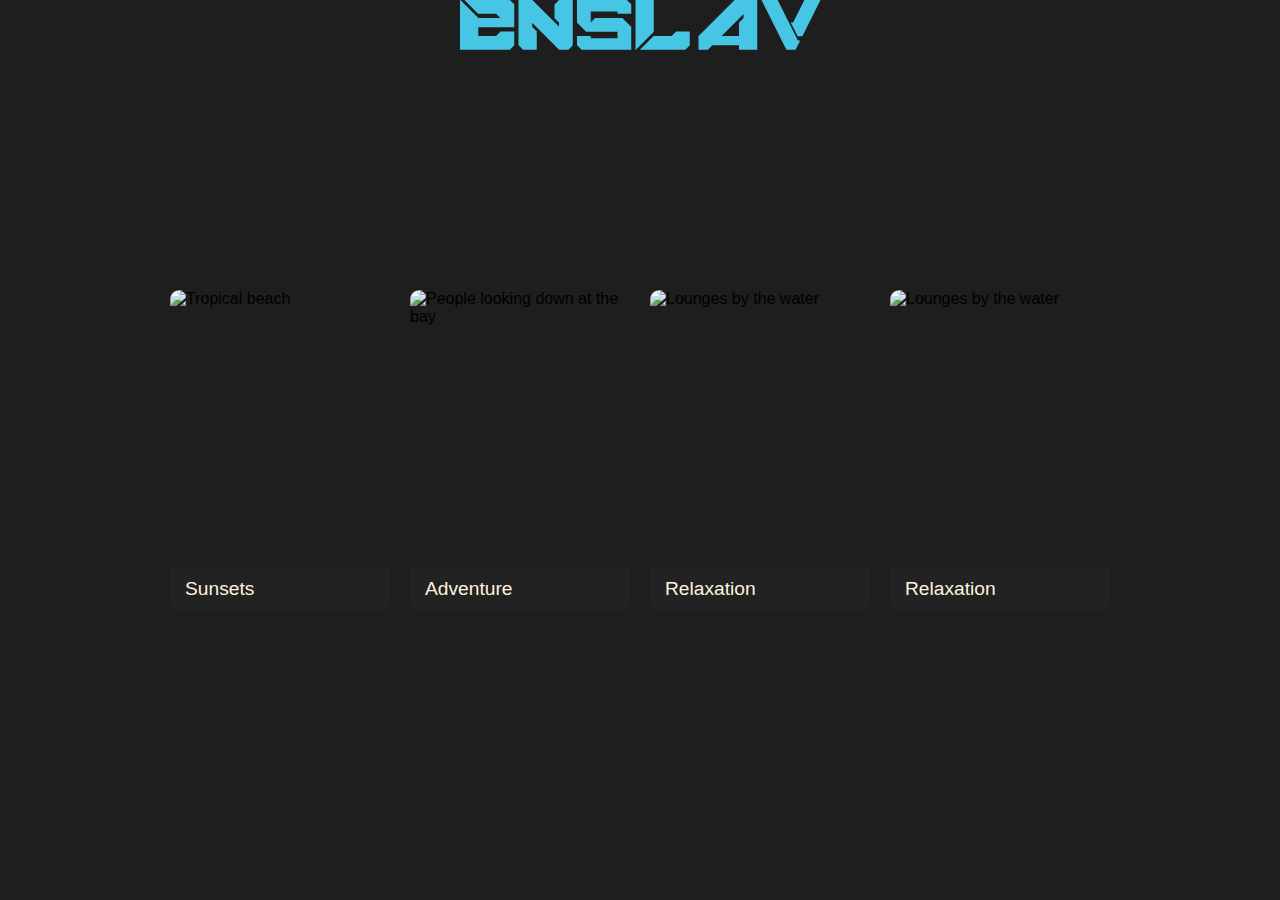
==== AboutUs.html @ 3aa9cc4b "Add files via upload" ====
<!DOCTYPE html>
<html>

<head>
    <meta charset="UTF-8">
    <title>@sky.git - Photo Filters &amp; Captions</title>
    <link rel="stylesheet" href="style.css">
</head>

<body>
    <img src="Logo.png" alt="Logo" class="logo">

    <figure>
        <img src="https://images.unsplash.com/photo-1542259009477-d625272157b7?ixlib=rb-4.0.3&ixid=M3wxMjA3fDB8MHxwaG90by1wYWdlfHx8fGVufDB8fHx8fA%3D%3D&auto=format&fit=crop&w=1738&q=80"
            alt="Tropical beach" " title=" Photo by Ganapathy Kumar for Unsplash">
        <figcaption>
            <div class="caption-title">Sunsets</div>
            <div class="caption-full">Lorem ipsum dolor, sit amet consectetur adipisicing elit. Quis pariatur corrupti
                nesciunt aliquam! Assumenda, distinctio suscipit dicta at cupiditate optio voluptatem magni numquam
                dolore
                eveniet commodi ut ratione quidem itaque!</div>
        </figcaption>
    </figure>
    <figure>
        <img src="https://images.unsplash.com/photo-1566371486490-560ded23b5e4?ixlib=rb-4.0.3&ixid=M3wxMjA3fDB8MHxwaG90by1wYWdlfHx8fGVufDB8fHx8fA%3D%3D&auto=format&fit=crop&w=1740&q=80"
            alt="People looking down at the bay" title="Photo by Tron Le for Unsplash">
        <figcaption>
            <div class="caption-title">Adventure</div>
            <div class="caption-full">Lorem ipsum dolor, sit amet consectetur adipisicing elit. Quis pariatur corrupti
                nesciunt aliquam! Assumenda, distinctio suscipit dicta at cupiditate optio voluptatem magni numquam
                dolore
                eveniet commodi ut ratione quidem itaque!</div>
        </figcaption>
    </figure>
    <figure>
        <img src="https://images.unsplash.com/photo-1597634285596-01fd1bffe116?ixlib=rb-4.0.3&ixid=M3wxMjA3fDB8MHxwaG90by1wYWdlfHx8fGVufDB8fHx8fA%3D%3D&auto=format&fit=crop&w=1548&q=80"
            alt="Lounges by the water " title="Photo by Yang Wewe for Unsplash">
        <figcaption>
            <div class="caption-title">Relaxation</div>
            <div class="caption-full">Lorem ipsum dolor, sit amet consectetur adipisicing elit. Quis pariatur corrupti
                nesciunt aliquam! Assumenda, distinctio suscipit dicta at cupiditate optio voluptatem magni numquam
                dolore
                eveniet commodi ut ratione quidem itaque!</div>
        </figcaption>
    </figure>
    <figure>
        <img src="https://images.unsplash.com/photo-1597634285596-01fd1bffe116?ixlib=rb-4.0.3&ixid=M3wxMjA3fDB8MHxwaG90by1wYWdlfHx8fGVufDB8fHx8fA%3D%3D&auto=format&fit=crop&w=1548&q=80"
            alt="Lounges by the water " title="Photo by Yang Wewe for Unsplash">
        <figcaption>
            <div class="caption-title">Relaxation</div>
            <div class="caption-full">Lorem ipsum dolor, sit amet consectetur adipisicing elit. Quis pariatur corrupti
                nesciunt aliquam! Assumenda, distinctio suscipit dicta at cupiditate optio voluptatem magni numquam
                dolore
                eveniet commodi ut ratione quidem itaque!</div>
        </figcaption>
    </figure>
    <script src="script.js"></script>
</body>

</html>
---- style.css ----
@import url('https://fonts.googleapis.com/css2?family=Roboto:wght@400;700&display=swap');

* {
    box-sizing: border-box;
}
.logo{
    position: absolute;
    top: 0;

}

body {
    font-family: 'Gill Sans', 'Gill Sans MT', Calibri, 'Trebuchet MS', sans-serif;
    display: flex;
    align-items: center;
    justify-content: center;
    height: 100vh;
    overflow: hidden;
    margin: 0;
    background-color: #1e1e1e;
}

figure {
    position: relative;
    width: 220px;
    height: 320px;
    overflow: hidden;
    margin: 0 10px;
    border-radius: 0.6rem;
}

figure img {
    width: 100%;
    height: 100%;
    object-fit: cover;
    border: none;
}

figcaption {
    background-color: rgba(48, 48, 48, 0.3);
    color: #fff2de;
    padding: 10px 15px;
    margin: none;
    position: absolute;
    bottom: 0;
    width: 100%;
    height: 42px;
    overflow: hidden;
    transition: 0.5s ease-in-out;
}

.caption-title {
    font-size: 1.2em;
}

.caption-full {
    opacity: 0;
    margin-top: 10px;
}

.expanded {
    height: 100%;
    transition: 0.5s ease-in-out;
    background-color: rgba(48, 48, 48, 0.7);
}

.visible {
    opacity: 100;
}

.image-filter {
    filter: blur(5px) contrast(90%);
}
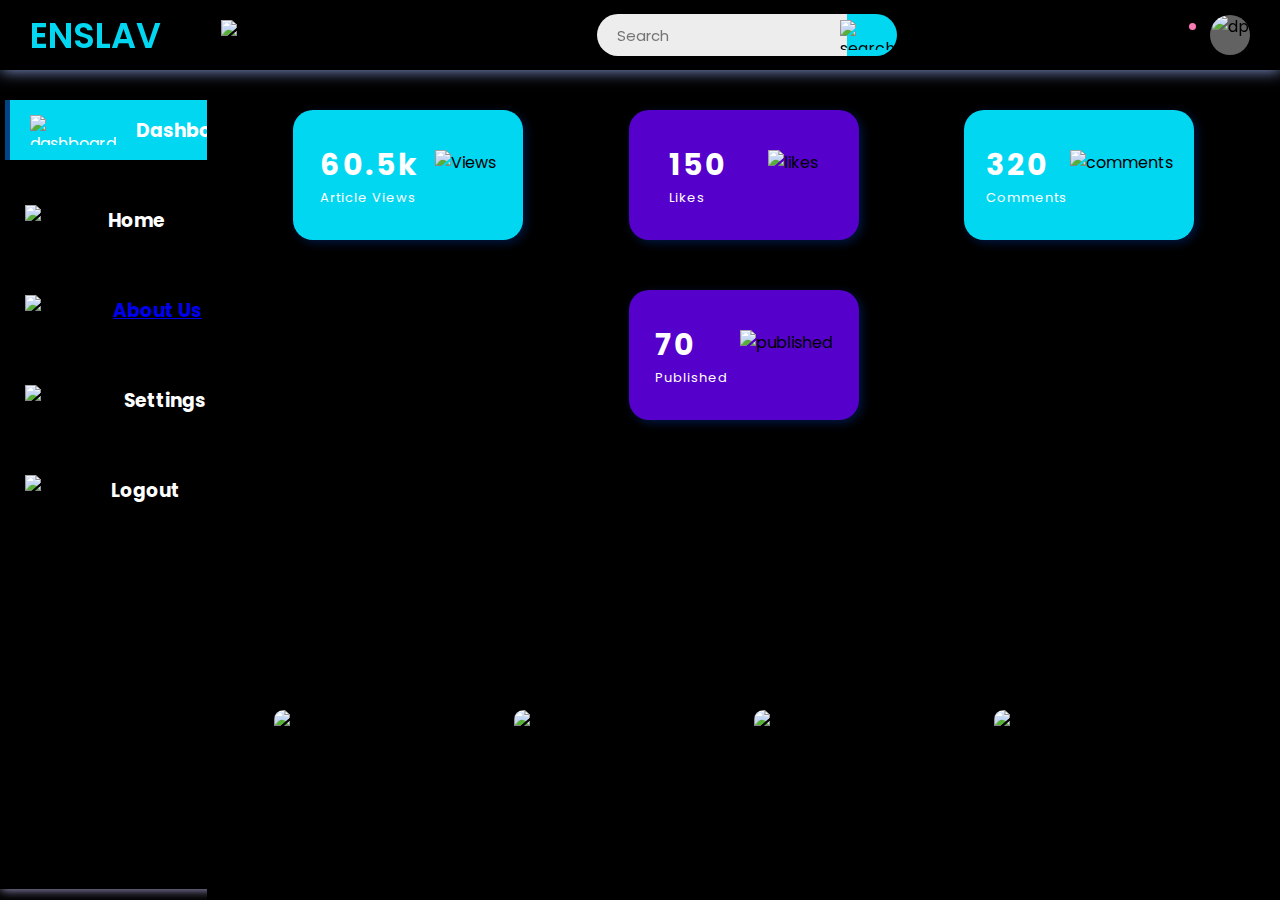
==== commit 3afe7b98: "Update AboutUs.html" ====
--- a/AboutUs.html
+++ b/AboutUs.html
@@ -1,60 +1,286 @@
 <!DOCTYPE html>
-<html>
-
+<html lang="en">
+ 
 <head>
     <meta charset="UTF-8">
-    <title>@sky.git - Photo Filters &amp; Captions</title>
-    <link rel="stylesheet" href="style.css">
+    <meta http-equiv="X-UA-Compatible"
+          content="IE=edge">
+    <meta name="viewport"
+          content="width=device-width,
+                   initial-scale=1.0">
+    <title>ENSLAV</title>
+    <link rel="stylesheet"
+          href="Homepage.css">
+    <link rel="stylesheet"
+          href="HomepageResponsive.css">
 </head>
-
+ 
 <body>
-    <img src="Logo.png" alt="Logo" class="logo">
-
-    <figure>
-        <img src="https://images.unsplash.com/photo-1542259009477-d625272157b7?ixlib=rb-4.0.3&ixid=M3wxMjA3fDB8MHxwaG90by1wYWdlfHx8fGVufDB8fHx8fA%3D%3D&auto=format&fit=crop&w=1738&q=80"
-            alt="Tropical beach" " title=" Photo by Ganapathy Kumar for Unsplash">
-        <figcaption>
-            <div class="caption-title">Sunsets</div>
-            <div class="caption-full">Lorem ipsum dolor, sit amet consectetur adipisicing elit. Quis pariatur corrupti
-                nesciunt aliquam! Assumenda, distinctio suscipit dicta at cupiditate optio voluptatem magni numquam
-                dolore
-                eveniet commodi ut ratione quidem itaque!</div>
-        </figcaption>
-    </figure>
-    <figure>
-        <img src="https://images.unsplash.com/photo-1566371486490-560ded23b5e4?ixlib=rb-4.0.3&ixid=M3wxMjA3fDB8MHxwaG90by1wYWdlfHx8fGVufDB8fHx8fA%3D%3D&auto=format&fit=crop&w=1740&q=80"
-            alt="People looking down at the bay" title="Photo by Tron Le for Unsplash">
-        <figcaption>
-            <div class="caption-title">Adventure</div>
-            <div class="caption-full">Lorem ipsum dolor, sit amet consectetur adipisicing elit. Quis pariatur corrupti
-                nesciunt aliquam! Assumenda, distinctio suscipit dicta at cupiditate optio voluptatem magni numquam
-                dolore
-                eveniet commodi ut ratione quidem itaque!</div>
-        </figcaption>
-    </figure>
-    <figure>
-        <img src="https://images.unsplash.com/photo-1597634285596-01fd1bffe116?ixlib=rb-4.0.3&ixid=M3wxMjA3fDB8MHxwaG90by1wYWdlfHx8fGVufDB8fHx8fA%3D%3D&auto=format&fit=crop&w=1548&q=80"
-            alt="Lounges by the water " title="Photo by Yang Wewe for Unsplash">
-        <figcaption>
-            <div class="caption-title">Relaxation</div>
-            <div class="caption-full">Lorem ipsum dolor, sit amet consectetur adipisicing elit. Quis pariatur corrupti
-                nesciunt aliquam! Assumenda, distinctio suscipit dicta at cupiditate optio voluptatem magni numquam
-                dolore
-                eveniet commodi ut ratione quidem itaque!</div>
-        </figcaption>
-    </figure>
-    <figure>
-        <img src="https://images.unsplash.com/photo-1597634285596-01fd1bffe116?ixlib=rb-4.0.3&ixid=M3wxMjA3fDB8MHxwaG90by1wYWdlfHx8fGVufDB8fHx8fA%3D%3D&auto=format&fit=crop&w=1548&q=80"
-            alt="Lounges by the water " title="Photo by Yang Wewe for Unsplash">
-        <figcaption>
-            <div class="caption-title">Relaxation</div>
-            <div class="caption-full">Lorem ipsum dolor, sit amet consectetur adipisicing elit. Quis pariatur corrupti
-                nesciunt aliquam! Assumenda, distinctio suscipit dicta at cupiditate optio voluptatem magni numquam
-                dolore
-                eveniet commodi ut ratione quidem itaque!</div>
-        </figcaption>
-    </figure>
-    <script src="script.js"></script>
+   
+    <!-- for header part -->
+    <header>
+ 
+        <div class="logosec">
+            <div class="logo">ENSLAV</div>
+            <img src=
+"https://media.geeksforgeeks.org/wp-content/uploads/20221210182541/Untitled-design-(30).png"
+                class="icn menuicn"
+                id="menuicn"
+                alt="menu-icon">
+        </div>
+ 
+        <div class="searchbar">
+            <input type="text"
+                   placeholder="Search">
+            <div class="searchbtn">
+              <img src=
+"https://media.geeksforgeeks.org/wp-content/uploads/20221210180758/Untitled-design-(28).png"
+                    class="icn srchicn"
+                    alt="search-icon">
+              </div>
+        </div>
+ 
+        <div class="message">
+            <div class="circle"></div>
+            <img src=
+"https://media.geeksforgeeks.org/wp-content/uploads/20221210183322/8.png"
+                 class="icn"
+                 alt="">
+            <div class="dp">
+              <img src=
+"https://media.geeksforgeeks.org/wp-content/uploads/20221210180014/profile-removebg-preview.png"
+                    class="dpicn"
+                    alt="dp">
+              </div>
+        </div>
+ 
+    </header>
+ 
+    <div class="main-container">
+        <div class="navcontainer">
+            <nav class="nav">
+                <div class="nav-upper-options">
+                    <div class="nav-option option1">
+                        <img src=
+"https://media.geeksforgeeks.org/wp-content/uploads/20221210182148/Untitled-design-(29).png"
+                            class="nav-img"
+                            alt="dashboard">
+                        <h3> Dashboard</h3>
+                    </div>
+ 
+                    <div class="option2 nav-option">
+                        <img src=
+"https://media.geeksforgeeks.org/wp-content/uploads/20221210183322/9.png"
+                            class="nav-img"
+                            alt="Home">
+                        <h3> Home</h3>
+                    </div>
+ 
+                    <div class="nav-option option3">
+                        <img src=
+"https://media.geeksforgeeks.org/wp-content/uploads/20221210183320/5.png"
+                            class="nav-img"
+                            alt="report">
+                        <h3> <a href="aboutus/AboutUs.html">About Us</a></h3>
+                    </div>
+ 
+ 
+
+ 
+                    <div class="nav-option option6">
+                        <img src=
+"https://media.geeksforgeeks.org/wp-content/uploads/20221210183320/4.png"
+                            class="nav-img"
+                            alt="settings">
+                        <h3> Settings</h3>
+                    </div>
+ 
+                    <div class="nav-option logout">
+                        <img src=
+"https://media.geeksforgeeks.org/wp-content/uploads/20221210183321/7.png"
+                            class="nav-img"
+                            alt="logout">
+                        <h3>Logout</h3>
+                    </div>
+ 
+                </div>
+            </nav>
+        </div>
+        <div class="main">
+ 
+            <div class="searchbar2">
+                <input type="text"
+                       name=""
+                       id=""
+                       placeholder="Search">
+                <div class="searchbtn">
+                  <img src=
+"https://media.geeksforgeeks.org/wp-content/uploads/20221210180758/Untitled-design-(28).png"
+                        class="icn srchicn"
+                        alt="search-button">
+                  </div>
+            </div>
+ 
+            <div class="box-container">
+ 
+                <div class="box box1">
+                    <div class="text">
+                        <h2 class="topic-heading">60.5k</h2>
+                        <h2 class="topic">Article Views</h2>
+                    </div>
+ 
+                    <img src=
+"https://media.geeksforgeeks.org/wp-content/uploads/20221210184645/Untitled-design-(31).png"
+                        alt="Views">
+                </div>
+ 
+                <div class="box box2">
+                    <div class="text">
+                        <h2 class="topic-heading">150</h2>
+                        <h2 class="topic">Likes</h2>
+                    </div>
+ 
+                    <img src=
+"https://media.geeksforgeeks.org/wp-content/uploads/20221210185030/14.png"
+                         alt="likes">
+                </div>
+ 
+                <div class="box box3">
+                    <div class="text">
+                        <h2 class="topic-heading">320</h2>
+                        <h2 class="topic">Comments</h2>
+                    </div>
+ 
+                    <img src=
+"https://media.geeksforgeeks.org/wp-content/uploads/20221210184645/Untitled-design-(32).png"
+                        alt="comments">
+                </div>
+ 
+                <div class="box box4">
+                    <div class="text">
+                        <h2 class="topic-heading">70</h2>
+                        <h2 class="topic">Published</h2>
+                    </div>
+ 
+                    <img src=
+"https://media.geeksforgeeks.org/wp-content/uploads/20221210185029/13.png" alt="published">
+                </div>
+            </div>
+            <style>
+.about {
+    display: flex;
+    align-items: center;
+    justify-content: center;
+    overflow: hidden;
+    height: 100vh;
+
+}
+figure {
+    position: relative;
+    width: 220px;
+    height: 320px;
+    overflow: hidden;
+    margin: 0 10px;
+    border-radius: 0.6rem;
+}
+
+figure img {
+    width: 100%;
+    height: 100%;
+    object-fit: cover;
+    border: none;
+}
+
+figcaption {
+    background-color: rgba(48, 48, 48, 0.3);
+    color: #fff2de;
+    padding: 10px 15px;
+    margin: none;
+    position: absolute;
+    bottom: 0;
+    width: 100%;
+    height: 42px;
+    overflow: hidden;
+    transition: 0.5s ease-in-out;
+}
+
+.caption-title {
+    font-size: 1.2em;
+}
+
+.caption-full {
+    opacity: 0;
+    margin-top: 10px;
+}
+
+.expanded {
+    height: 100%;
+    transition: 0.5s ease-in-out;
+    background-color: rgba(48, 48, 48, 0.7);
+}
+
+.visible {
+    opacity: 100;
+}
+
+.image-filter {
+    filter: blur(5px) contrast(90%);
+}
+            </style>
+ 
+            <div class="about">
+
+                <figure>
+                    <img src="https://images.unsplash.com/photo-1542259009477-d625272157b7?ixlib=rb-4.0.3&ixid=M3wxMjA3fDB8MHxwaG90by1wYWdlfHx8fGVufDB8fHx8fA%3D%3D&auto=format&fit=crop&w=1738&q=80"
+                        alt="Tropical beach" " title=" Photo by Ganapathy Kumar for Unsplash">
+                    <figcaption>
+                        <div class="caption-title">Sunsets</div>
+                        <div class="caption-full">Lorem ipsum dolor, sit amet consectetur adipisicing elit. Quis pariatur corrupti
+                            nesciunt aliquam! Assumenda, distinctio suscipit dicta at cupiditate optio voluptatem magni numquam
+                            dolore
+                            eveniet commodi ut ratione quidem itaque!</div>
+                    </figcaption>
+                </figure>
+                <figure>
+                    <img src="https://images.unsplash.com/photo-1566371486490-560ded23b5e4?ixlib=rb-4.0.3&ixid=M3wxMjA3fDB8MHxwaG90by1wYWdlfHx8fGVufDB8fHx8fA%3D%3D&auto=format&fit=crop&w=1740&q=80"
+                        alt="People looking down at the bay" title="Photo by Tron Le for Unsplash">
+                    <figcaption>
+                        <div class="caption-title">Adventure</div>
+                        <div class="caption-full">Lorem ipsum dolor, sit amet consectetur adipisicing elit. Quis pariatur corrupti
+                            nesciunt aliquam! Assumenda, distinctio suscipit dicta at cupiditate optio voluptatem magni numquam
+                            dolore
+                            eveniet commodi ut ratione quidem itaque!</div>
+                    </figcaption>
+                </figure>
+                <figure>
+                    <img src="https://images.unsplash.com/photo-1597634285596-01fd1bffe116?ixlib=rb-4.0.3&ixid=M3wxMjA3fDB8MHxwaG90by1wYWdlfHx8fGVufDB8fHx8fA%3D%3D&auto=format&fit=crop&w=1548&q=80"
+                        alt="Lounges by the water " title="Photo by Yang Wewe for Unsplash">
+                    <figcaption>
+                        <div class="caption-title">Relaxation</div>
+                        <div class="caption-full">Lorem ipsum dolor, sit amet consectetur adipisicing elit. Quis pariatur corrupti
+                            nesciunt aliquam! Assumenda, distinctio suscipit dicta at cupiditate optio voluptatem magni numquam
+                            dolore
+                            eveniet commodi ut ratione quidem itaque!</div>
+                    </figcaption>
+                </figure>
+                <figure>
+                    <img src="https://images.unsplash.com/photo-1597634285596-01fd1bffe116?ixlib=rb-4.0.3&ixid=M3wxMjA3fDB8MHxwaG90by1wYWdlfHx8fGVufDB8fHx8fA%3D%3D&auto=format&fit=crop&w=1548&q=80"
+                        alt="Lounges by the water " title="Photo by Yang Wewe for Unsplash">
+                    <figcaption>
+                        <div class="caption-title">Relaxation</div>
+                        <div class="caption-full">Lorem ipsum dolor, sit amet consectetur adipisicing elit. Quis pariatur corrupti
+                            nesciunt aliquam! Assumenda, distinctio suscipit dicta at cupiditate optio voluptatem magni numquam
+                            dolore
+                            eveniet commodi ut ratione quidem itaque!</div>
+                    </figcaption>
+                </figure>
+            
+               
+           </div> 
+
+        </div>
+    </div>
+ 
+    <script src="Homepage.js"></script>
 </body>
-
-</html>+</html>
--- a/Homepage.css
+++ b/Homepage.css
@@ -0,0 +1,345 @@
+/* Main CSS Here */
+
+@import url(
+"https://fonts.googleapis.com/css2?family=Poppins:ital,wght@0,100;0,200;0,300;0,400;0,500;0,600;0,700;0,800;0,900;1,100;1,200;1,300;1,400;1,500;1,600;1,700;1,800;1,900&display=swap");
+
+* {
+margin: 0;
+padding: 0;
+box-sizing: border-box;
+font-family: "Poppins", sans-serif;
+}
+:root {
+--background-color1: #000000;
+--background-color2: #000000;
+--background-color3: #ededed;
+--background-color4: #000000;
+--primary-color: #02d7f2;
+--secondary-color:#02d7f2;
+--Border-color: #02d7f2;
+--one-use-color: #02d7f2;
+--two-use-color: #5500cb;
+}
+body {
+background-color: var(--background-color4);
+max-width: 100%;
+overflow-x: hidden;
+}
+
+header {
+height: 70px;
+width: 100vw;
+padding: 0 30px;
+background-color: var(--background-color1);
+position: fixed;
+z-index: 100;
+box-shadow: 1px 1px 15px rgba(161, 182, 253, 0.825);
+display: flex;
+justify-content: space-between;
+align-items: center;
+}
+
+.logo {
+font-size: 35px;
+font-weight: 600;
+color: #02d7f2;
+}
+
+.icn {
+height: 30px;
+}
+.menuicn {
+cursor: pointer;
+}
+
+.searchbar,
+.message,
+.logosec {
+display: flex;
+align-items: center;
+justify-content: center;
+}
+
+.searchbar2 {
+display: none;
+}
+
+.logosec {
+gap: 60px;
+}
+
+.searchbar input {
+width: 250px;
+height: 42px;
+border-radius: 50px 0 0 50px;
+background-color: var(--background-color3);
+padding: 0 20px;
+font-size: 15px;
+outline: none;
+border: none;
+}
+.searchbtn {
+width: 50px;
+height: 42px;
+display: flex;
+align-items: center;
+justify-content: center;
+border-radius: 0px 50px 50px 0px;
+background-color: var(--secondary-color);
+cursor: pointer;
+}
+
+.message {
+gap: 40px;
+position: relative;
+cursor: pointer;
+}
+.circle {
+height: 7px;
+width: 7px;
+position: absolute;
+background-color: #fa7bb4;
+border-radius: 50%;
+left: 19px;
+top: 8px;
+}
+.dp {
+height: 40px;
+width: 40px;
+background-color: #626262;
+border-radius: 50%;
+display: flex;
+align-items: center;
+justify-content: center;
+overflow: hidden;
+}
+.main-container {
+display: flex;
+width: 100vw;
+position: relative;
+top: 70px;
+z-index: 1;
+}
+.dpicn {
+height: 42px;
+}
+
+.main {
+height: calc(100vh - 70px);
+width: 100%;
+overflow-y: scroll;
+overflow-x: hidden;
+padding: 40px 30px 30px 30px;
+}
+
+.main::-webkit-scrollbar-thumb {
+background-image:
+		linear-gradient(to bottom, rgb(0, 0, 85), rgb(0, 0, 50));
+}
+.main::-webkit-scrollbar {
+width: 5px;
+}
+.main::-webkit-scrollbar-track {
+background-color: #9e9e9eb2;
+}
+
+.box-container {
+display: flex;
+justify-content: space-evenly;
+align-items: center;
+flex-wrap: wrap;
+gap: 50px;
+}
+.nav {
+min-height: 91vh;
+width: 250px;
+background-color: var(--background-color2);
+position: absolute;
+top: 0px;
+left: 00;
+box-shadow: 1px 1px 10px rgba(198, 189, 248, 0.825);
+display: flex;
+flex-direction: column;
+justify-content: space-between;
+overflow: hidden;
+padding: 30px 0 20px 10px;
+}
+.navcontainer {
+height: calc(100vh - 70px);
+width: 250px;
+position: relative;
+overflow-y: scroll;
+overflow-x: hidden;
+transition: all 0.5s ease-in-out;
+}
+.navcontainer::-webkit-scrollbar {
+display: none;
+}
+.navclose {
+width: 80px;
+}
+.nav-option {
+width: 250px;
+height: 60px;
+display: flex;
+align-items: center;
+padding: 0 30px 0 20px;
+gap: 20px;
+transition: all 0.1s ease-in-out;
+}
+.nav-option:hover {
+border-left: 5px solid #a2a2a2;
+background-color: #dadada;
+cursor: pointer;
+}
+.nav-img {
+height: 30px;
+}
+
+.nav-upper-options {
+display: flex;
+flex-direction: column;
+align-items: center;
+gap: 30px;
+}
+
+.option1 {
+border-left: 5px solid #010058af;
+background-color: var(--Border-color);
+color: white;
+cursor: pointer;
+}
+.option1:hover {
+border-left: 5px solid #010058af;
+background-color: var(--Border-color);
+}
+.box {
+height: 130px;
+width: 230px;
+border-radius: 20px;
+box-shadow: 3px 3px 10px rgba(0, 30, 87, 0.751);
+padding: 20px;
+display: flex;
+align-items: center;
+justify-content: space-around;
+cursor: pointer;
+transition: transform 0.3s ease-in-out;
+}
+
+.box:hover {
+    transform-origin: left top;
+    
+    transform: scale(3);
+    }
+.box:nth-child(1) {
+background-color: var(--one-use-color);
+}
+
+.box:nth-child(2) {
+background-color: var(--two-use-color);
+}
+.box:nth-child(3) {
+background-color: var(--one-use-color);
+}
+.box:nth-child(4) {
+background-color: var(--two-use-color);
+}
+
+.box img {
+height: 50px;
+}
+.box .text {
+color: white;
+}
+.topic {
+font-size: 13px;
+font-weight: 400;
+letter-spacing: 1px;
+}
+
+.topic-heading {
+font-size: 30px;
+letter-spacing: 3px;
+}
+
+.report-container {
+min-height: 300px;
+max-width: 1200px;
+margin: 70px auto 0px auto;
+background-color: #ffffff;
+border-radius: 30px;
+box-shadow: 3px 3px 10px rgb(188, 188, 188);
+padding: 0px 20px 20px 20px;
+}
+.report-header {
+height: 80px;
+width: 100%;
+display: flex;
+align-items: center;
+justify-content: space-between;
+padding: 20px 20px 10px 20px;
+border-bottom: 2px solid rgba(0, 20, 151, 0.59);
+}
+
+.recent-Articles {
+font-size: 30px;
+font-weight: 600;
+color: #5500cb;
+}
+
+.view {
+height: 35px;
+width: 90px;
+border-radius: 8px;
+background-color: #5500cb;
+color: white;
+font-size: 15px;
+border: none;
+cursor: pointer;
+}
+
+.report-body {
+max-width: 1160px;
+overflow-x: auto;
+padding: 20px;
+}
+.report-topic-heading,
+.item1 {
+width: 1120px;
+display: flex;
+justify-content: space-between;
+align-items: center;
+}
+.t-op {
+font-size: 18px;
+letter-spacing: 0px;
+}
+
+.items {
+width: 1120px;
+margin-top: 15px;
+}
+
+.item1 {
+margin-top: 20px;
+}
+.t-op-nextlvl {
+    text-align: center;
+font-size: 14px;
+letter-spacing: 0px;
+font-weight: 600;
+}
+
+.label-tag {
+width: 100px;
+text-align: center;
+background-color: rgb(0, 177, 0);
+color: white;
+border-radius: 4px;
+}
+.nav h3{
+    color: white;
+}
+
+
+    --- a/HomepageResponsive.css
+++ b/HomepageResponsive.css
@@ -0,0 +1,161 @@
+/* Responsive CSS Here */
+@media screen and (max-width: 950px) {
+    .nav-img {
+        height: 25px;
+    }
+    .nav-option {
+        gap: 30px;
+    }
+    .nav-option h3 {
+        font-size: 15px;
+    }
+    .report-topic-heading,
+    .item1,
+    .items {
+        width: 800px;
+    }
+    }
+    
+    @media screen and (max-width: 850px) {
+    .nav-img {
+        height: 30px;
+    }
+    .nav-option {
+        gap: 30px;
+    }
+    .nav-option h3 {
+        font-size: 20px;
+    }
+    .report-topic-heading,
+    .item1,
+    .items {
+        width: 700px;
+    }
+    .navcontainer {
+        width: 100vw;
+        position: absolute;
+        transition: all 0.6s ease-in-out;
+        top: 0;
+        left: -100vw;
+    }
+    .nav {
+        width: 100%;
+        position: absolute;
+    }
+    .navclose {
+        left: 00px;
+    }
+    .searchbar {
+        display: none;
+    }
+    .main {
+        padding: 40px 30px 30px 30px;
+    }
+    .searchbar2 {
+        width: 100%;
+        display: flex;
+        margin: 0 0 40px 0;
+        justify-content: center;
+    }
+    .searchbar2 input {
+        width: 250px;
+        height: 42px;
+        border-radius: 50px 0 0 50px;
+        background-color: var(--background-color3);
+        padding: 0 20px;
+        font-size: 15px;
+        border: 2px solid var(--secondary-color);
+    }
+    }
+    
+    @media screen and (max-width: 490px) {
+    .message {
+        display: none;
+    }
+    .logosec {
+        width: 100%;
+        justify-content: space-between;
+    }
+    .logo {
+        font-size: 20px;
+    }
+    .menuicn {
+        height: 25px;
+    }
+    .nav-img {
+        height: 25px;
+    }
+    .nav-option {
+        gap: 25px;
+    }
+    .nav-option h3 {
+        font-size: 12px;
+    }
+    .nav-upper-options {
+        gap: 15px;
+    }
+    .recent-Articles {
+        font-size: 20px;
+    }
+    .report-topic-heading,
+    .item1,
+    .items {
+        width: 550px;
+    }
+    }
+    
+    @media screen and (max-width: 400px) {
+    .recent-Articles {
+        font-size: 17px;
+    }
+    .view {
+        width: 60px;
+        font-size: 10px;
+        height: 27px;
+    }
+    .report-header {
+        height: 60px;
+        padding: 10px 10px 5px 10px;
+    }
+    .searchbtn img {
+        height: 20px;
+    }
+    }
+    
+    @media screen and (max-width: 320px) {
+    .recent-Articles {
+        font-size: 12px;
+    }
+    .view {
+        width: 50px;
+        font-size: 8px;
+        height: 27px;
+    }
+    .report-header {
+        height: 60px;
+        padding: 10px 5px 5px 5px;
+    }
+    .t-op {
+        font-size: 12px;
+    }
+    .t-op-nextlvl {
+        font-size: 10px;
+    }
+    .report-topic-heading,
+    .item1,
+    .items {
+        width: 300px;
+    }
+    .report-body {
+        padding: 10px;
+    }
+    .label-tag {
+        width: 70px;
+    }
+    .searchbtn {
+        width: 40px;
+    }
+    .searchbar2 input {
+        width: 180px;
+    }
+    }